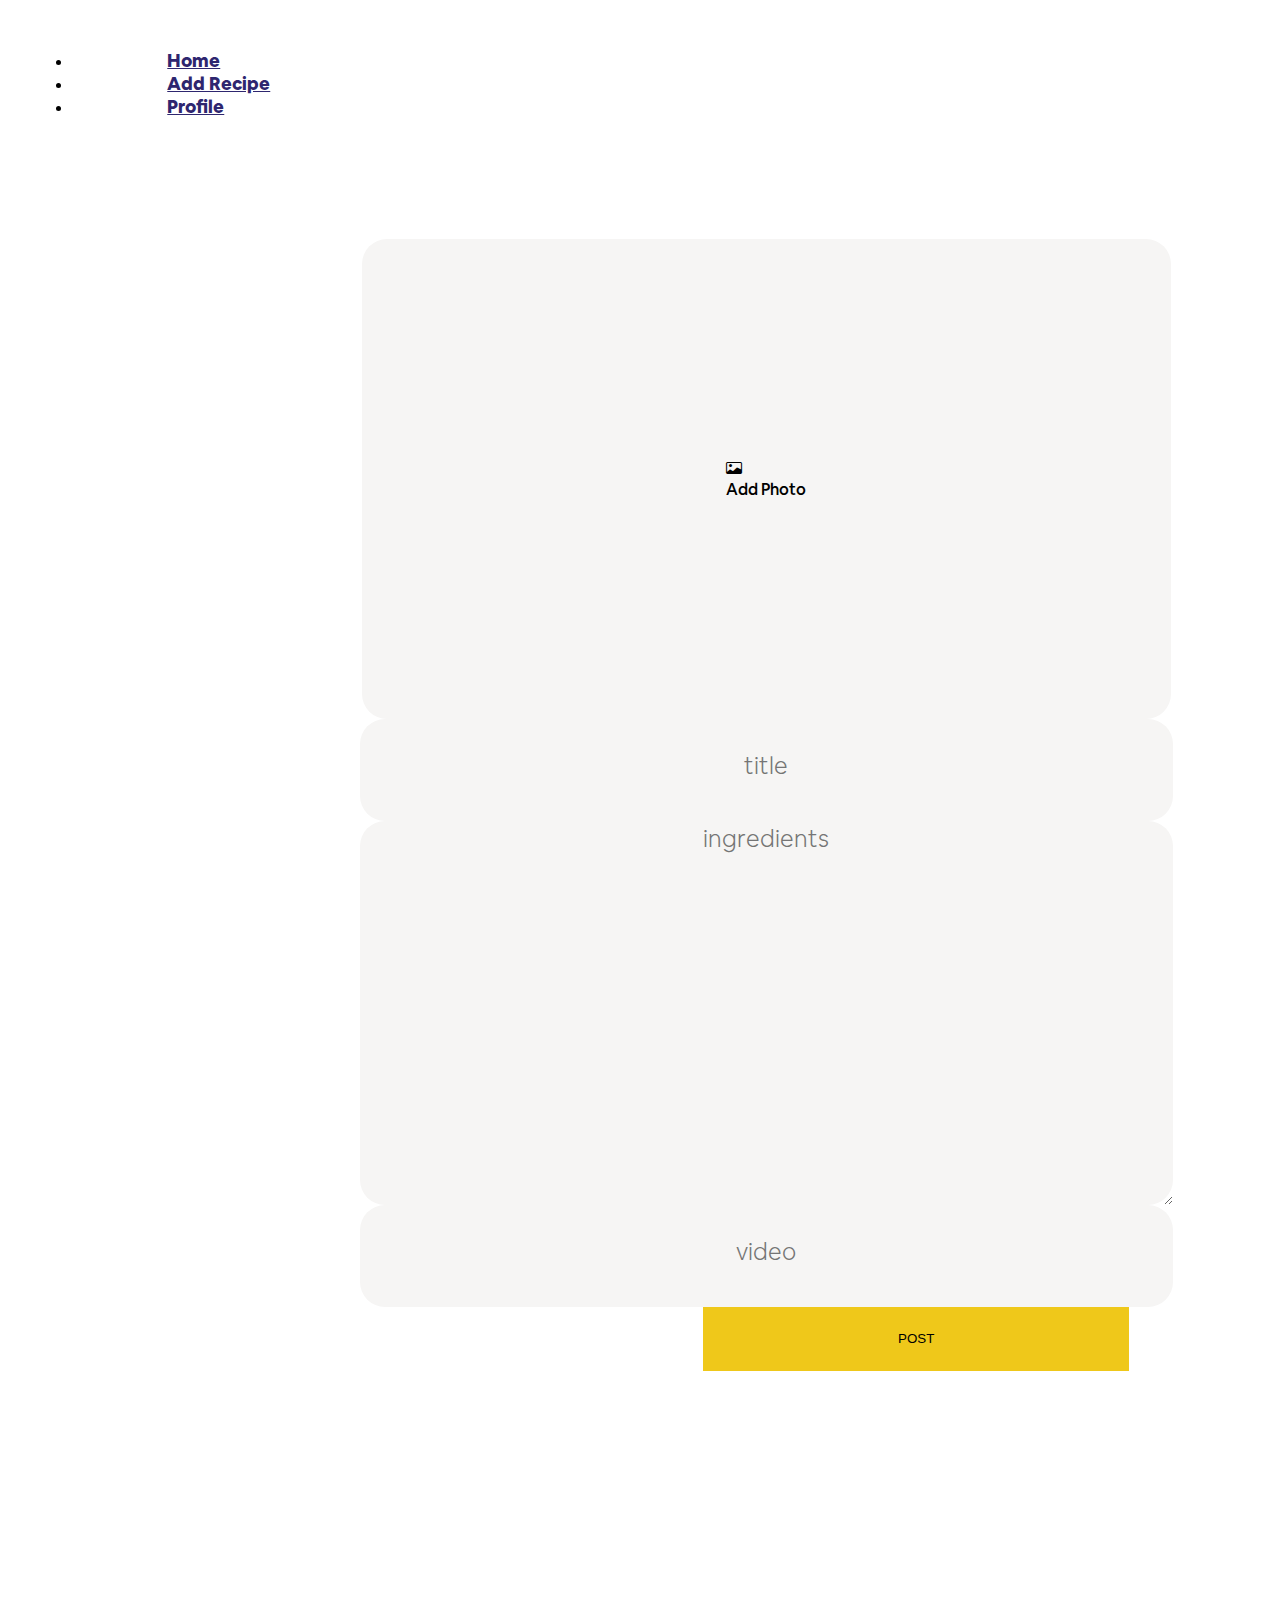
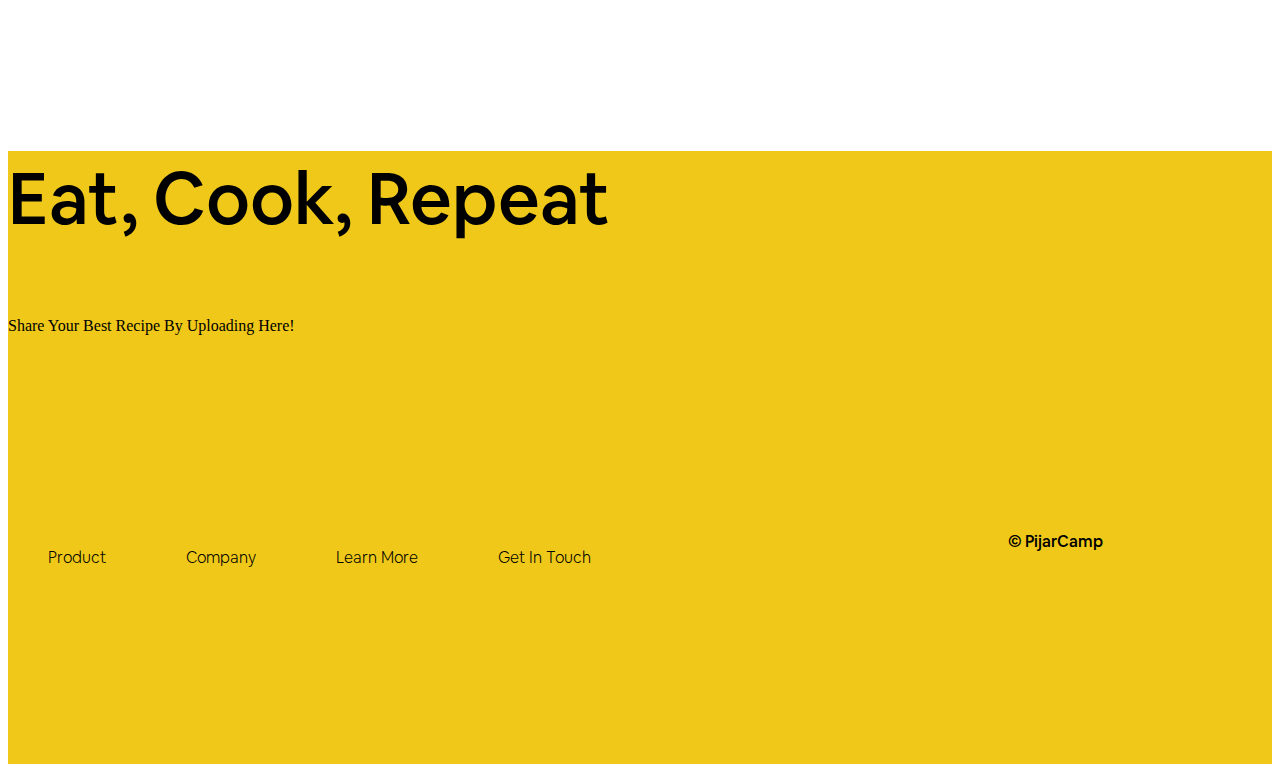
==== add_recipe.html @ 2ff1138c "Slicing Food Recipe v1.0" ====
<!DOCTYPE html>
<html lang="en">
  <head>
    <!-- Required meta tags -->
    <meta charset="utf-8" />
    <meta name="viewport" content="width=device-width, initial-scale=1" />

    <!-- Bootstrap CSS -->
    <link
      href="https://cdn.jsdelivr.net/npm/bootstrap@5.0.2/dist/css/bootstrap.min.css"
      rel="stylesheet"
      integrity="sha384-EVSTQN3/azprG1Anm3QDgpJLIm9Nao0Yz1ztcQTwFspd3yD65VohhpuuCOmLASjC"
      crossorigin="anonymous"
    />

    <!-- formden Customize CSS -->
    <link
      rel="stylesheet"
      href="https://formden.com/static/cdn/bootstrap-iso.css"
    />

    <!-- External CSS -->
    <link rel="stylesheet" href="css/style_main.css" />
    <link rel="stylesheet" href="css/add_recipe.css">

    <title>Detail Recipe Page!</title>
  </head>
  <body>
    <!-- nav section -->
    <nav class="navbar navbar-expand-lg airbnb-bd">
      <div class="container-fluid">
        <div class="collapse navbar-collapse" id="navbarNav">
          <ul class="navbar-nav">
            <li class="nav-item">
              <a class="nav-link active" aria-current="page" href="#">Home</a>
            </li>
            <li class="nav-item">
              <a class="nav-link" href="#">Add Recipe</a>
            </li>
            <li class="nav-item">
              <a class="nav-link" href="#">Profile</a>
            </li>
            <li class="user-icon nav-item text-end">
              <a class=" nav-link" href="#"><img src="assets/img/user icon activ.png" alt="">login</a>
            </li>
          </ul>
        </div>
      </div>
    </nav>
    <!-- end of nav section -->

    <!-- article section -->
    <div class="container text-center">
      <div class="row ">
        <div class="form-add col-12 mb-3">
          <div class="box-form-image">
            <input type="file" id="files" class="hidden"/>
            <label for="files" class="airbnb-md">
              <i class="img-icon bi bi-card-image"></i> <br>
              Add Photo
            </label>
          </div>
        </div>
        <div class="form-add col-12 mb-3">
          <input type="text" class="box-form-title airbnb-lt" id="title" placeholder="title">
        </div>
        <div class="form-add col-12 mb-3">
          <textarea name="" id="" class="box-form-ing airbnb-lt" cols="30" rows="10" placeholder="ingredients"></textarea>
        </div>
        <div class="form-add col-12 mb-3">
          <input type="text" class="box-form-title airbnb-lt" id="video" placeholder="video">
        </div>
        <button class="post-add mb-5" type="submit">POST</button>
        <div class="space-empty mb-3"></div>
      </div>
    </div>
    <!-- end of article section -->

    <!-- footer section -->
    <footer class="d-flex aligns-items-center justify-content-center">
      <div class="container d-flex aligns-items-center justify-content-center">
        <div class="row">
            <div class="footer-aw col-12 text-center">
                <p class="footer-title airbnb-md">Eat, Cook, Repeat</p>
            </div>
            <div class="col-12 text-center">
                <p class="footer-desc">Share Your Best Recipe By Uploading Here!</p>
            </div>
            <div class="space-empty mb-3"></div>
            <div class="col-12 footer-nav d-flex aligns-items-center justify-content-center airbnb-lt">
                <ul>
                    <li><a href="#">Product</a></li>
                    <li><a href="#">Company</a></li>
                    <li><a href="#">Learn More</a></li>
                    <li><a href="#">Get In Touch</a></li>
                  </ul>
                  <a class="copyright-label airbnb-md"href="#">&copy;  PijarCamp</a>
            </div>
            <div class="space-empty mb-3"></div>
            
        </div>
        </div>
        <!-- end of footer section -->
              
        
      </div>
    </footer>

    <!-- Optional JavaScript; choose one of the two! -->

    <!-- Option 1: Bootstrap Bundle with Popper -->
    <script
      src="https://cdn.jsdelivr.net/npm/bootstrap@5.0.2/dist/js/bootstrap.bundle.min.js"
      integrity="sha384-MrcW6ZMFYlzcLA8Nl+NtUVF0sA7MsXsP1UyJoMp4YLEuNSfAP+JcXn/tWtIaxVXM"
      crossorigin="anonymous"
    ></script>

    <!-- Option 2: Separate Popper and Bootstrap JS -->
    <!--
    <script src="https://cdn.jsdelivr.net/npm/@popperjs/core@2.9.2/dist/umd/popper.min.js" integrity="sha384-IQsoLXl5PILFhosVNubq5LC7Qb9DXgDA9i+tQ8Zj3iwWAwPtgFTxbJ8NT4GN1R8p" crossorigin="anonymous"></script>
    <script src="https://cdn.jsdelivr.net/npm/bootstrap@5.0.2/dist/js/bootstrap.min.js" integrity="sha384-cVKIPhGWiC2Al4u+LWgxfKTRIcfu0JTxR+EQDz/bgldoEyl4H0zUF0QKbrJ0EcQF" crossorigin="anonymous"></script>
    -->
  </body>
</html>
---- css/style_main.css ----
/* import Font */
/* inter*/
@import url('https://fonts.googleapis.com/css2?family=Inter:wght@400;700&display=swap');
/* airbnb */

/* icon bootstrap */
@import url("https://cdn.jsdelivr.net/npm/bootstrap-icons@1.3.0/font/bootstrap-icons.css");

/* font airbnb */
@font-face {

    src: url('../assets/fonts/AirbnbCereal_W_Lt.otf');
    font-family: 'airbnb_lt';
}

@font-face {
    src: url('../assets/fonts/AirbnbCereal_W_XBd.otf');
    font-family: 'airbnb_bd';
}

@font-face {
    src: url('../assets/fonts/AirbnbCereal_W_Md.otf');
    font-family: 'airbnb_md';
}

body {
    height: 100% !important;
}

/* * {

    margin: 0 !important;
    padding: 0 !important;
    box-sizing: border-box !important;
    list-style: none !important;
} */

.airbnb-bd {
    font-family: 'airbnb_bd', sans-serif !important;
}

.airbnb-lt {
    font-family: 'airbnb_lt', sans-serif !important;
}

.airbnb-md {
    font-family: 'airbnb_md', sans-serif !important;
}

/* nav section */
nav {
    
    width: 100%;
    height: 20vh;
    padding: 2%;
    /* background-color: rgba(0, 255, 255, 0.025); */
}



.nav-item {
    padding-left: 94px;

}

.nav-link {
    font-size: 18px;
    font-weight: 100;
    color: #2E266F;

}

.nav-link:hover {
    color: #efc81a;
}

.user-icon {
    margin-left: 100%;
}

.nav-link {
    width: max-content;
}


/* end of nav section */

/* article section */
.article-banner {
    height: 700px;
}

.article-banner img {
    width: 56.35%;
    height: 100%;
}

.article-title {
    color: #2E266F;
    font-size: 40px;
}

.ingredients-title,
.title-video-step,
.comment-title {
    font-size: 25px;
}

.article-ingredients,
.article-video-step {
    font-size: 20px;
    display: block;
    padding: 0 0 0 40vh;
}

.article-comment-form {
    padding-left: 40vh;
}

.video-step {
    display: block;
    background-color: #efc81a;
    width: 21.5%;
    height: 40px;
    border-radius: 3%;
    color: white;
}

textarea {
    width: 77.71%;
    height: 200px;
    background-color: #F6F5F4;
    border: none;
    outline: none;
}

.form-send {
    width: 21.5%;
    height: 30px;
    text-decoration: none;
    background-color: #efc81a;
    color: white;
    margin-left: 30%;
}

.col-2 {
    flex: 0 0 auto;
    width: 0;
}
.col-2.img-person {
    width: auto;
    padding: 0;
}

.space-empty {
    width: 100%;
    height: 20vh;
    display: flex;
}
/* end of article section */


/* footer section */
footer {
    background-color: #efc81a;
    height: max-content;
}
.footer-title {
    font-size: 72px;
    margin-top: 200px;
}

.footer-aw {
    height: max-content;
}

.footer-nav {
    display: inline-flex;
}
.footer-nav>ul {
    
    display: inline-flex;
    list-style-type: none;
    
    
}

.footer-nav>ul>li {
    margin-right: 5rem
    
}

.footer-nav>ul>li>a,
.copyright-label {
    text-decoration: none;
    color: black;
}

.copyright-label {
    
    position: absolute;
    margin-left: 1000px; 
}

/* end of footer section */

/* detail video recipe page */
.ratio {
    width: 60%;
    height: 70vh;
    margin: auto;
}

.video-title {
    width: 60%;
    margin: auto;
}
/* end of detail video recipe page */

/* detail video recipe list page */
.container {
    margin: 0 !important;
    padding: 0 !important;
    box-sizing: border-box !important;
    list-style: none !important;
}
.col-2 {
    width: 4%;
}
.yellow-aside {
    background-color: #efc81a;
    height: 100vh;
    
}
/* end of detail video recipe list page */
a:visited {
    text-decoration: underline !important;
}
---- css/add_recipe.css ----
.hidden {
    display: none;
}
.box-form-image {
    margin: auto;
    width: 80%;
    height: 480px;
    background-color: #F6F5F4;
    border-radius: 25px;
    display: flex;
    justify-content: center;
    align-items: center;
}
.box-form-ing {
    margin: auto;
    width: 80%;
    height: 380px;
    background-color: #F6F5F4;
    border-radius: 25px;
    display: flex;
    justify-content: center;
    align-items: center;
}

.box-form-title {
    margin: auto;
    width: 80%;
    height: 100px;
    background-color: #F6F5F4;
    border-radius: 25px;
    display: flex;
    justify-content: baseline;
    align-items: center;
    border: none;
}
.img-icon {
    width: 500px;
    height: 500px;
}

input::placeholder,
textarea::placeholder,
input:focus,
textarea:focus {
    font-size: 24px;
    text-align: center;
    outline: none;
}

.form-add {
    margin-left: 20%;
}
.post-add {
    background-color: #efc81a;
    width: 426px;
    height: 64px;
    border: none;
    margin: auto;
    margin-left: 55%;
}
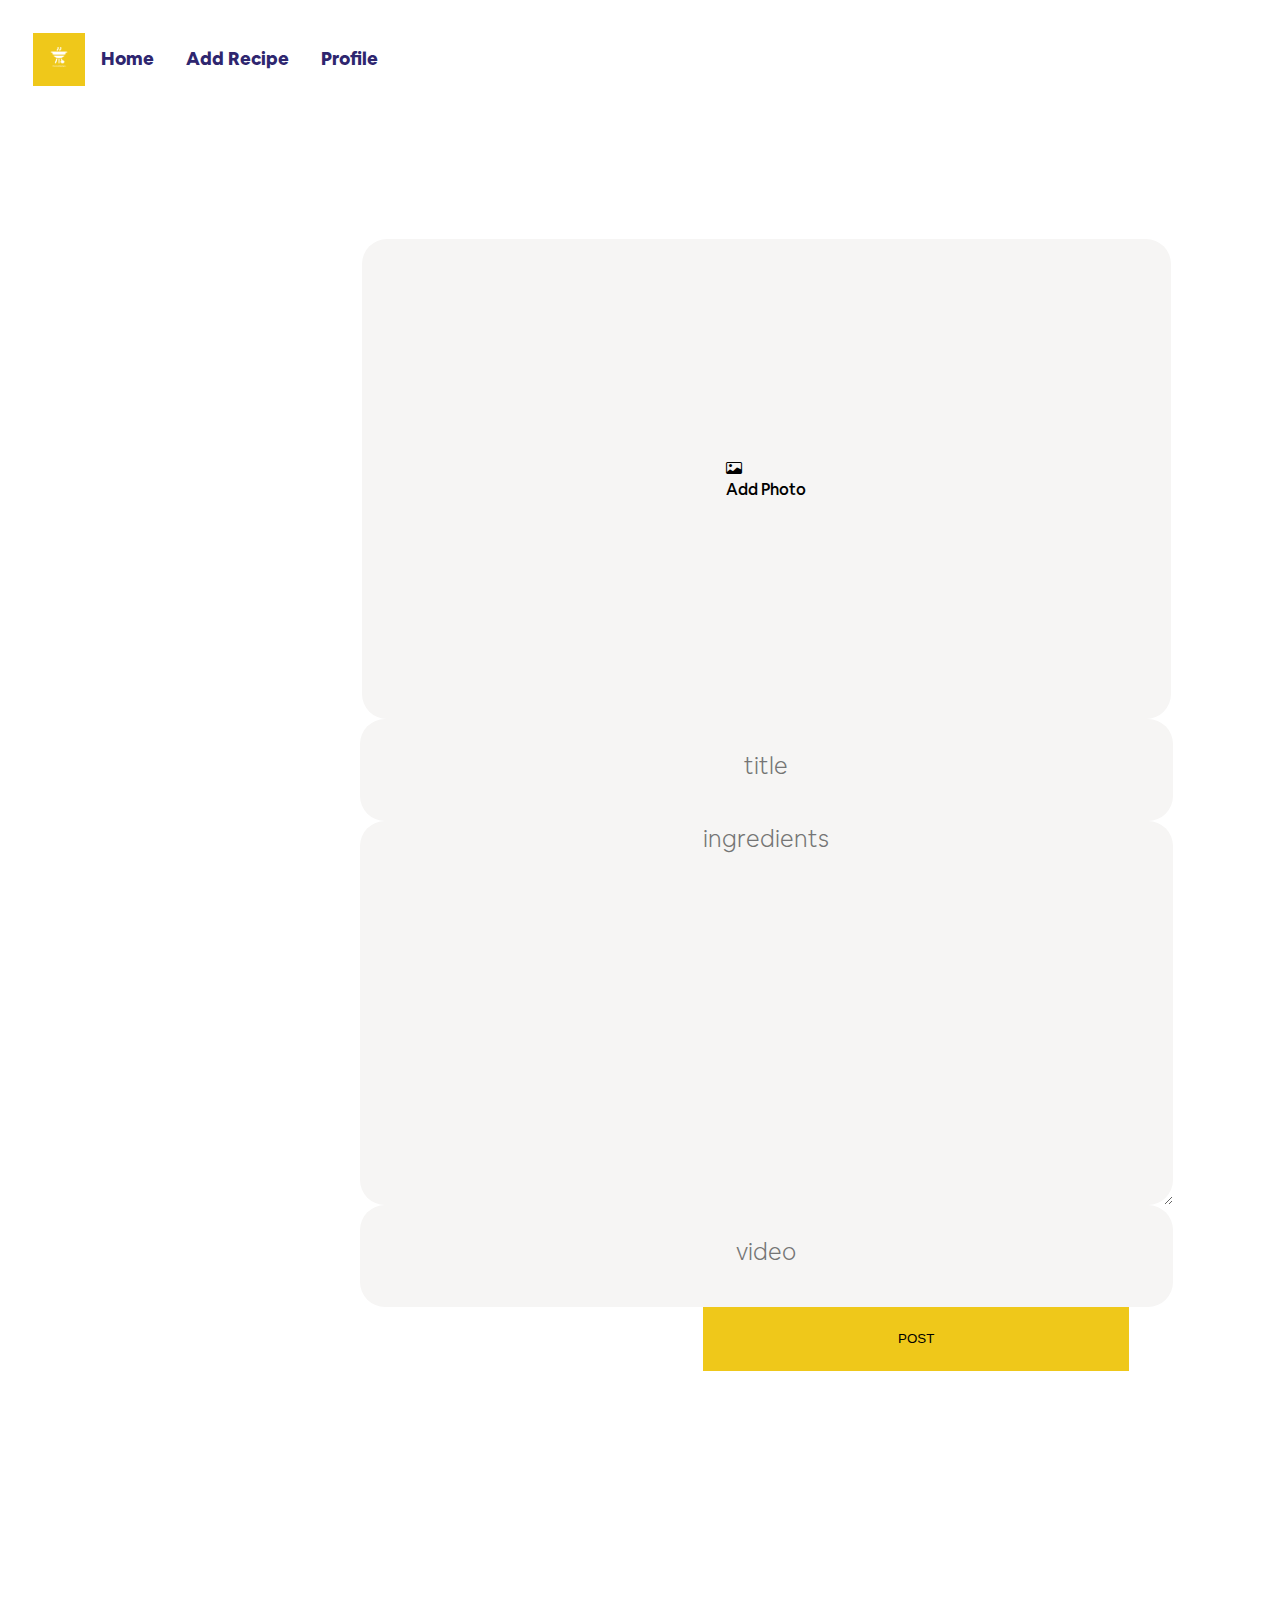
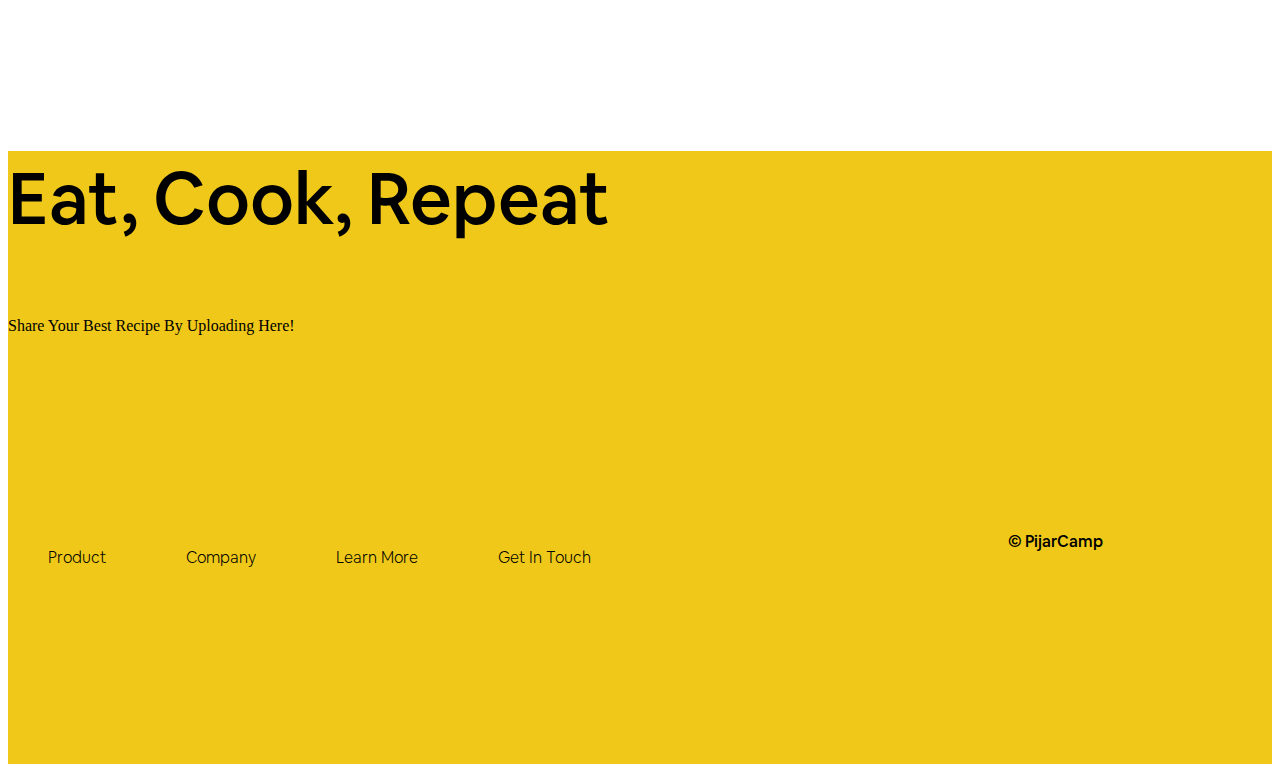
==== commit 56371461: "change to the responsive web" ====
--- a/add_recipe.html
+++ b/add_recipe.html
@@ -27,24 +27,15 @@
   </head>
   <body>
     <!-- nav section -->
-    <nav class="navbar navbar-expand-lg airbnb-bd">
-      <div class="container-fluid">
-        <div class="collapse navbar-collapse" id="navbarNav">
-          <ul class="navbar-nav">
-            <li class="nav-item">
-              <a class="nav-link active" aria-current="page" href="#">Home</a>
-            </li>
-            <li class="nav-item">
-              <a class="nav-link" href="#">Add Recipe</a>
-            </li>
-            <li class="nav-item">
-              <a class="nav-link" href="#">Profile</a>
-            </li>
-            <li class="user-icon nav-item text-end">
-              <a class=" nav-link" href="#"><img src="assets/img/user icon activ.png" alt="">login</a>
-            </li>
-          </ul>
-        </div>
+    <nav class="nav-custom">
+      <div class="topnav" id="myTopnav">
+        <a href="#home" class="active"><img src="assets/img/logo food recipe.png" alt="" /></a>
+        <a href="/" class="airbnb-bd">Home</a>
+        <a href="/add_recipe.html" class="airbnb-bd">Add Recipe</a>
+        <a href="/profile.html" class="airbnb-bd">Profile</a>
+        <a href="javascript:void(0);" class="icon" onclick="myFunction()">
+          <i class="fa fa-bars"></i>
+        </a>
       </div>
     </nav>
     <!-- end of nav section -->
@@ -107,7 +98,16 @@
     </footer>
 
     <!-- Optional JavaScript; choose one of the two! -->
-
+    <script>
+      function myFunction() {
+        var x = document.getElementById("myTopnav");
+        if (x.className === "topnav") {
+          x.className += " responsive";
+        } else {
+          x.className = "topnav";
+        }
+      }
+      </script>
     <!-- Option 1: Bootstrap Bundle with Popper -->
     <script
       src="https://cdn.jsdelivr.net/npm/bootstrap@5.0.2/dist/js/bootstrap.bundle.min.js"
--- a/css/style_main.css
+++ b/css/style_main.css
@@ -57,19 +57,6 @@
 }
 
 
-
-.nav-item {
-    padding-left: 94px;
-
-}
-
-.nav-link {
-    font-size: 18px;
-    font-weight: 100;
-    color: #2E266F;
-
-}
-
 .nav-link:hover {
     color: #efc81a;
 }
@@ -78,9 +65,6 @@
     margin-left: 100%;
 }
 
-.nav-link {
-    width: max-content;
-}
 
 
 /* end of nav section */
--- a/css/add_recipe.css
+++ b/css/add_recipe.css
@@ -58,3 +58,64 @@
     margin: auto;
     margin-left: 55%;
 }
+
+/* nav */
+nav .nav-custom {
+    margin: 0 !important;
+    padding: 0 !important;
+}
+.topnav {
+    overflow: auto;
+  }
+  
+  .topnav a {
+    float: left;
+    display: block;
+    color: #2E266F;
+    font-size: 18px;
+    text-align: center;
+    padding: 14px 16px;
+    text-decoration: none;
+  }
+  
+  .topnav a:hover {
+    background-color: #efc81a;
+    color: white;
+  }
+  
+  .topnav a.active {
+    background-color: #efc81a;
+    color: white;
+  }
+  .topnav a.active img {
+    width: 20px;
+    height: 20px;
+  }
+  
+  .topnav .icon {
+    display: none;
+  }
+  
+  @media screen and (max-width: 600px) {
+    .topnav a:not(:first-child) {display: none;}
+    .topnav a.icon {
+      float: right;
+      display: block;
+    }
+  }
+  
+  @media screen and (max-width: 600px) {
+    .topnav.responsive {position: relative;}
+    .topnav.responsive .icon {
+      position: absolute;
+      right: 0;
+      top: 0;
+    }
+    .topnav.responsive a {
+      float: none;
+      display: block;
+      text-align: left;
+    }
+  }
+
+/* nav */
